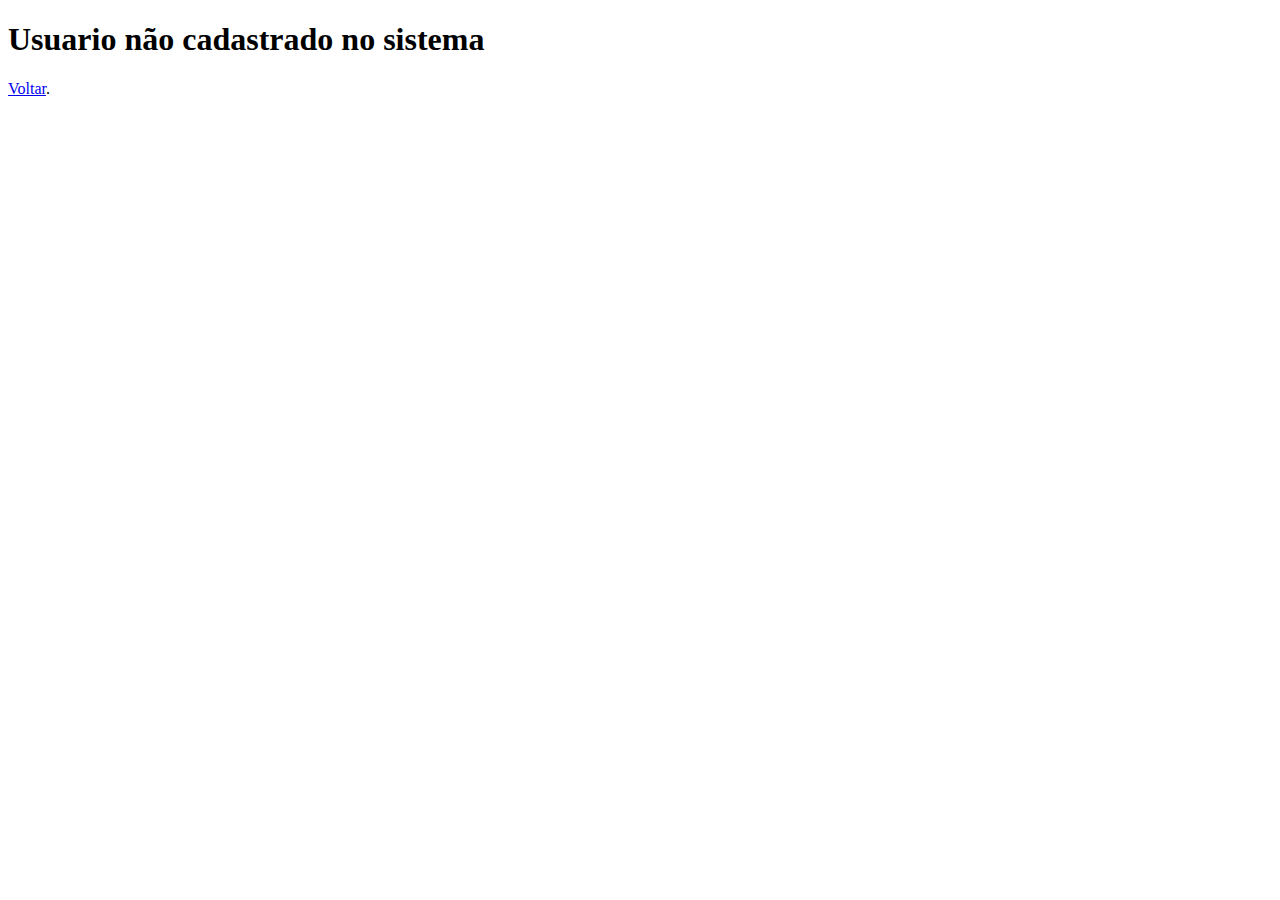
==== templates/erro.html @ 73ace196 "Login" ====
<!DOCTYPE html>
<html lang="en">
<head>
    <meta charset="UTF-8">
    <meta name="viewport" content="width=device-width, initial-scale=1.0">
    <title>Erro</title>
</head>
<body>
    <h1>Usuario não cadastrado no sistema</h1>
    <p><a href="/">Voltar</a>.</p>
</body>
</html>
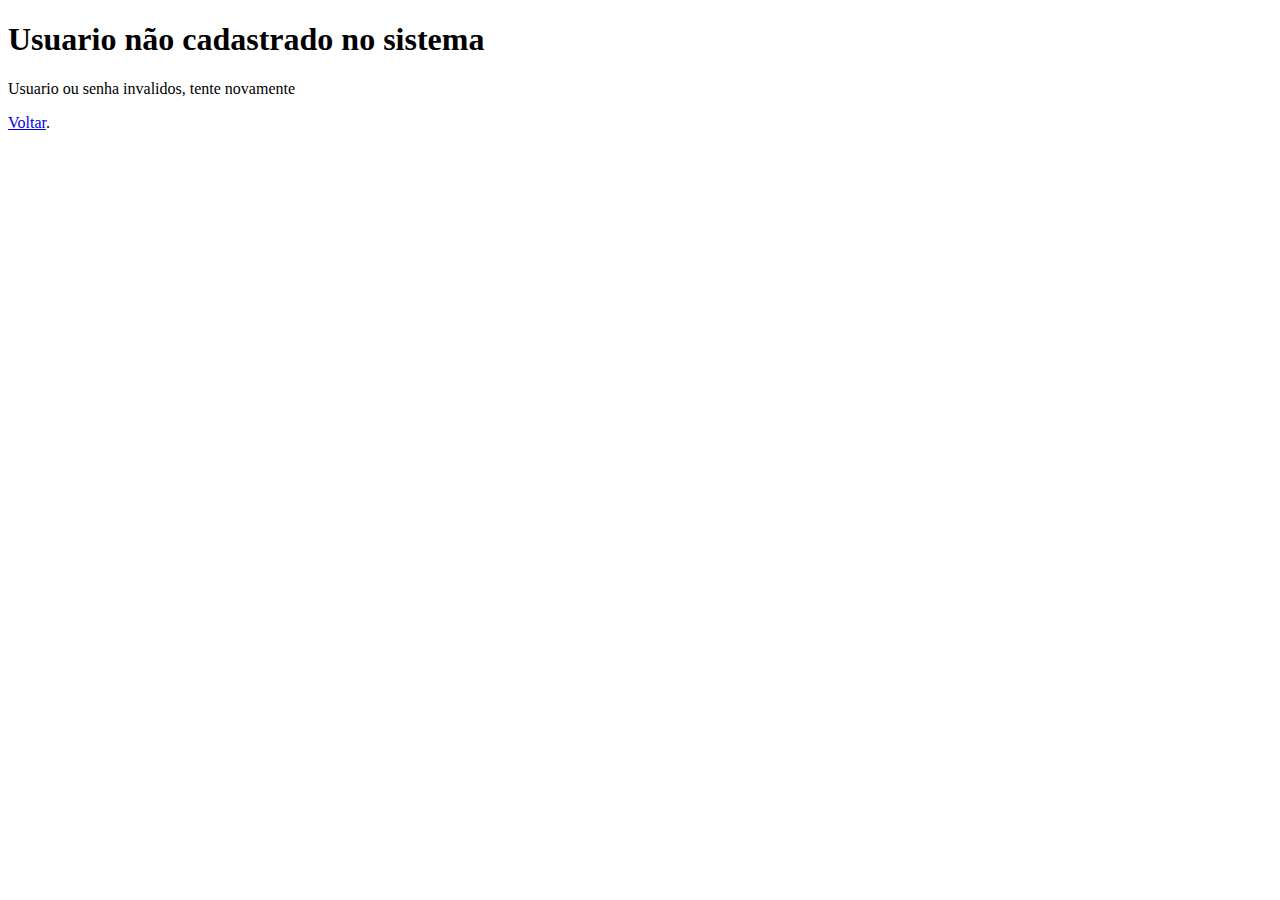
==== commit 9b93cce6: "Fim" ====
--- a/templates/erro.html
+++ b/templates/erro.html
@@ -7,6 +7,7 @@
 </head>
 <body>
     <h1>Usuario não cadastrado no sistema</h1>
+    <p>Usuario ou senha invalidos, tente novamente</p>
     <p><a href="/">Voltar</a>.</p>
 </body>
 </html>